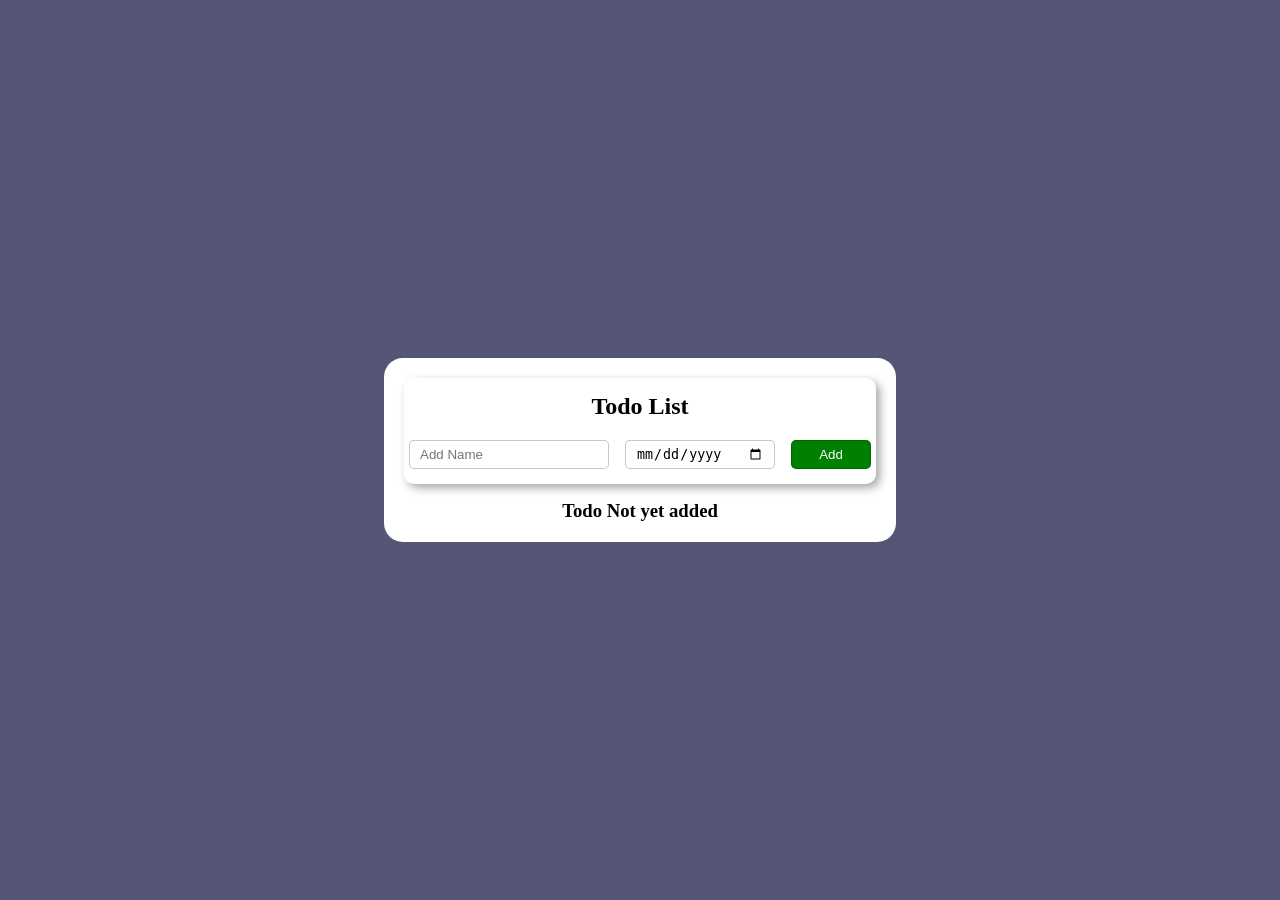
==== index.html @ 75c6335c "Add files via upload" ====
<!DOCTYPE html>
<html lang="en">
<head>
  <meta charset="UTF-8">
  <meta name="viewport" content="width=device-width, initial-scale=1.0">
  <title>js For begginer</title>
</head>
<style>
  *{
    padding: 0;
    margin: 0;
    box-sizing: border-box;
  }

  body{
    background: #557;
    color: #fff;
    width: 100%;
    height: 100vh;
    display: flex;
    align-items: center;
    justify-content: center;
  }

  .input-grid, .display-grid{
    display: grid;
    grid-template-columns: 200px 150px 80px;
    margin-bottom: 10px;
    padding: 5px;
    column-gap: 1em;
  }

   .display-grid{
    border-radius: 5px;
    font-size: 15px;
    box-shadow: 1px 1px 8px #00000059;
   }
   
  .todo-box{
    background-color: #fff;
    color: #000;
    padding: 20px;
    border-radius: 5mm;
    display: flex;
    flex-direction: column;
    align-items: center;
  }

  .head-text{
    margin: 15px 0;
  }

  .alert{
    color: #ba0100;
  }

  .inputName, 
  .inputDate,
  .add-todo, 
  .delet-btn {
    border: 1px solid #00000038;
    outline: none;
    padding: 5px 10px;
    border-radius: 5px;
  }

  .add-todo-section{
    display: flex;
    flex-direction: column;
    align-items: center;
    margin-bottom: 1em;
    box-shadow: 4px 4px 10px #00000059;
    border-radius: 10px;
  }

  .displa-date,
  .displa-text{
    margin: auto 0;
  }

  .delet-btn, .add-todo{
    cursor: pointer;
    color: #fff;
  }

   .delet-btn{
    background-color: #ba0100;
   } 
   
   .add-todo{
    background-color: green;
   }

</style>
<body>
  <div class="todo-box">
    <div class="add-todo-section">
      <h2 class="head-text">Todo List</h2>
      <div class="input-grid">
        <input class="inputName" placeholder="Add Name">
        <input class="inputDate" type="date">
        <button class="add-todo">Add</button>
      </div>
    </div>
    
    <div class="display-box"></div>
  </div>

  
  <script>
     let todoList = JSON.parse(localStorage.getItem('todoList')) || [];
     const inputElement = document.querySelector('.inputName');
     const inputDueDate = document.querySelector('.inputDate');
     const headForAlert = document.querySelector('.head-text');

     todoListAdd();

     document.querySelector('.add-todo').addEventListener('click', () => {
      if(inputElement.value !== '' && inputDueDate.value !== ''){
        todoList.push({
        name: inputElement.value,
        dueDate: inputDueDate.value
      });
      } else{
          headForAlert.classList.add('alert');
          headForAlert.innerText = 'Name or DueDate is Missed';
        setTimeout(()=>{
          headForAlert.classList.remove('alert');
          headForAlert.innerText = 'Todo List';
        }, 3000);
      }
      todoListAdd();
      inputElement.value = '';
      inputDueDate.value = '';
     });

     function todoListAdd(){
      let todoListHTML = '';
      todoList.forEach((todoObject, index) =>{
        todoListHTML += `
        <div class="display-grid">
          <div class="displa-text">${todoObject.name}</div>
          <div class="displa-date">${todoObject.dueDate}</div>
          <button class="delet-btn"onclick="todoList.splice(${index}, 1);todoListAdd();">Delete</button>
        </div>`
          
      } );
      document.querySelector('.display-box').innerHTML = todoListHTML;
      localStorage.setItem('todoList', JSON.stringify(todoList));

      if(!todoListHTML){
        document.querySelector('.display-box').innerHTML = `<h3>Todo Not yet added</h3>`;
      }
     }
  </script>
</body>
</html>
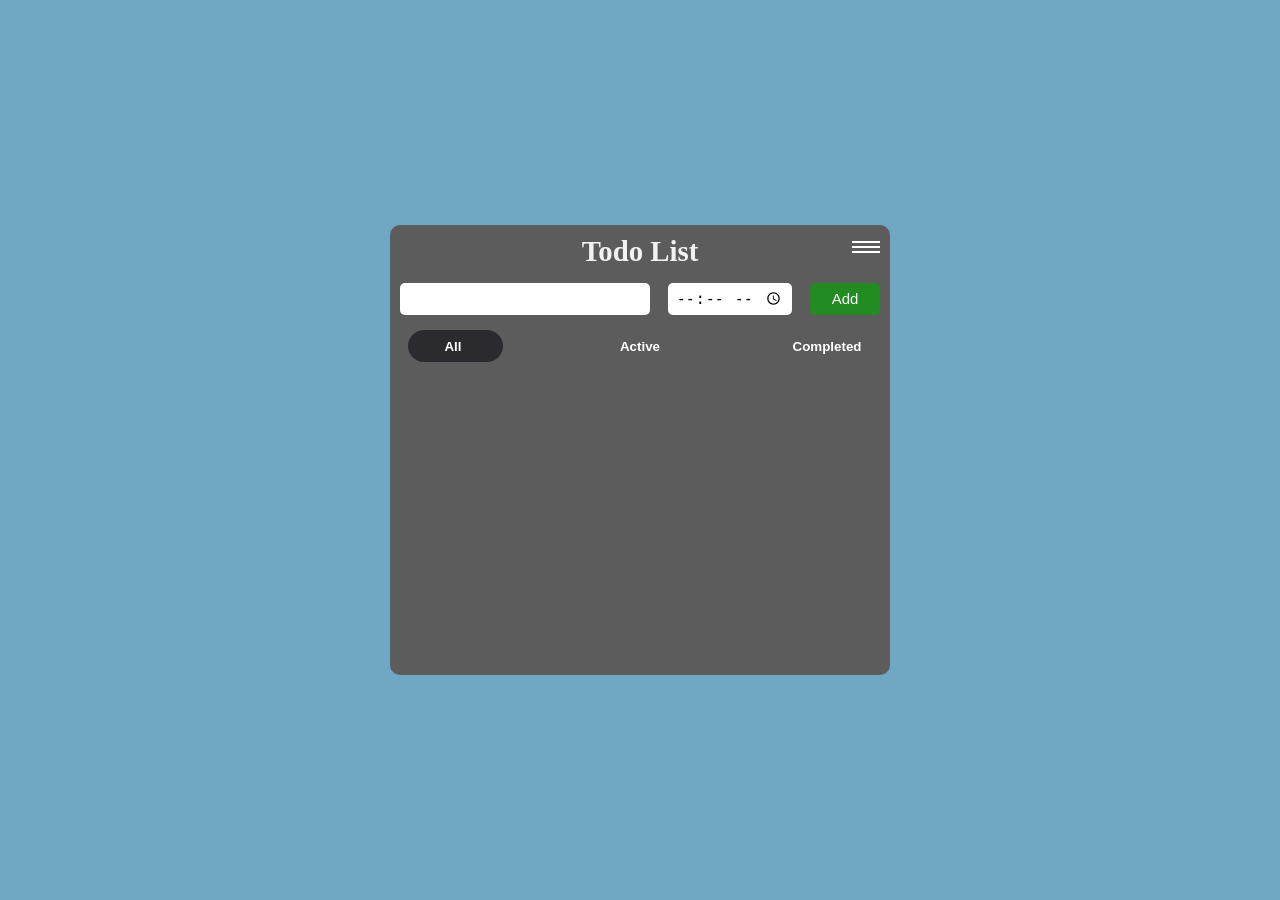
==== commit 2c80edd0: "Add files via upload" ====
--- a/index.html
+++ b/index.html
@@ -3,155 +3,53 @@
 <head>
   <meta charset="UTF-8">
   <meta name="viewport" content="width=device-width, initial-scale=1.0">
-  <title>js For begginer</title>
+  <title>Todo List</title>
+  <link rel="stylesheet" href="style.css">
 </head>
-<style>
-  *{
-    padding: 0;
-    margin: 0;
-    box-sizing: border-box;
-  }
-
-  body{
-    background: #557;
-    color: #fff;
-    width: 100%;
-    height: 100vh;
-    display: flex;
-    align-items: center;
-    justify-content: center;
-  }
-
-  .input-grid, .display-grid{
-    display: grid;
-    grid-template-columns: 200px 150px 80px;
-    margin-bottom: 10px;
-    padding: 5px;
-    column-gap: 1em;
-  }
-
-   .display-grid{
-    border-radius: 5px;
-    font-size: 15px;
-    box-shadow: 1px 1px 8px #00000059;
-   }
-   
-  .todo-box{
-    background-color: #fff;
-    color: #000;
-    padding: 20px;
-    border-radius: 5mm;
-    display: flex;
-    flex-direction: column;
-    align-items: center;
-  }
-
-  .head-text{
-    margin: 15px 0;
-  }
-
-  .alert{
-    color: #ba0100;
-  }
-
-  .inputName, 
-  .inputDate,
-  .add-todo, 
-  .delet-btn {
-    border: 1px solid #00000038;
-    outline: none;
-    padding: 5px 10px;
-    border-radius: 5px;
-  }
-
-  .add-todo-section{
-    display: flex;
-    flex-direction: column;
-    align-items: center;
-    margin-bottom: 1em;
-    box-shadow: 4px 4px 10px #00000059;
-    border-radius: 10px;
-  }
-
-  .displa-date,
-  .displa-text{
-    margin: auto 0;
-  }
-
-  .delet-btn, .add-todo{
-    cursor: pointer;
-    color: #fff;
-  }
-
-   .delet-btn{
-    background-color: #ba0100;
-   } 
-   
-   .add-todo{
-    background-color: green;
-   }
-
-</style>
 <body>
   <div class="todo-box">
-    <div class="add-todo-section">
-      <h2 class="head-text">Todo List</h2>
-      <div class="input-grid">
-        <input class="inputName" placeholder="Add Name">
-        <input class="inputDate" type="date">
-        <button class="add-todo">Add</button>
+    <div class="todo-header">
+      <button class="menuBtn" id="menuBtn">
+        <span></span>
+        <span></span>
+        <span></span>
+      </button>
+
+      <div class="menu-popup hidden">
+        <div class="sort-by menus">
+          <svg viewBox="0 0 24 24" width="18" height="18" fill="none" stroke="#fff" stroke-width="3" stroke-linecap="round" stroke-linejoine="round">
+            <polyline points="9 6 15 12 9 18"></polyline>
+            <polyline points="6 9 12 15 18 9"></polyline>
+          </svg>Sort-by</div>
+          
+        <div class="sortBox hidden">
+          <div class="sort-menu">Added Date</div>
+          <div class="sort-menu">Time</div>
+          <div class="sort-menu">A-Z</div>
+        </div>
+        <div class="menus">Todo Data</div>
+        <div class="menus" id="clearAll">Clear All</div>
+      </div>
+
+      <div class="title">Todo List</div>
+      <div class="error-box hidden">Error: The value must not be empty</div>
+      <div class="input-box">
+        <input type="text" class="input-action" id="inputAction">
+        <input type="time" class="action-time" id="actionTime"> 
+        <button class="add-btn" id="add-btn">Add</button>
       </div>
     </div>
+    <div class="nav">
+      <span class="span"></span>
+      <button class="nav-btn">All</button>
+      <button class="nav-btn">Active</button>
+      <button class="nav-btn">Completed</button>
+    </div>
+    <div class="todo-list-container" id="renderList" >
+      
+    </div>
     
-    <div class="display-box"></div>
   </div>
-
-  
-  <script>
-     let todoList = JSON.parse(localStorage.getItem('todoList')) || [];
-     const inputElement = document.querySelector('.inputName');
-     const inputDueDate = document.querySelector('.inputDate');
-     const headForAlert = document.querySelector('.head-text');
-
-     todoListAdd();
-
-     document.querySelector('.add-todo').addEventListener('click', () => {
-      if(inputElement.value !== '' && inputDueDate.value !== ''){
-        todoList.push({
-        name: inputElement.value,
-        dueDate: inputDueDate.value
-      });
-      } else{
-          headForAlert.classList.add('alert');
-          headForAlert.innerText = 'Name or DueDate is Missed';
-        setTimeout(()=>{
-          headForAlert.classList.remove('alert');
-          headForAlert.innerText = 'Todo List';
-        }, 3000);
-      }
-      todoListAdd();
-      inputElement.value = '';
-      inputDueDate.value = '';
-     });
-
-     function todoListAdd(){
-      let todoListHTML = '';
-      todoList.forEach((todoObject, index) =>{
-        todoListHTML += `
-        <div class="display-grid">
-          <div class="displa-text">${todoObject.name}</div>
-          <div class="displa-date">${todoObject.dueDate}</div>
-          <button class="delet-btn"onclick="todoList.splice(${index}, 1);todoListAdd();">Delete</button>
-        </div>`
-          
-      } );
-      document.querySelector('.display-box').innerHTML = todoListHTML;
-      localStorage.setItem('todoList', JSON.stringify(todoList));
-
-      if(!todoListHTML){
-        document.querySelector('.display-box').innerHTML = `<h3>Todo Not yet added</h3>`;
-      }
-     }
-  </script>
+  <script src ="script.js"></script>
 </body>
 </html>
--- a/style.css
+++ b/style.css
@@ -0,0 +1,297 @@
+*{
+  margin: 0;
+  padding: 0;
+  box-sizing: border-box;
+}
+body{
+  width: 100;
+  height: 100vh;
+  display: flex;
+  align-items: center;
+  justify-content: center;
+  background-color: hsl(200, 40%, 60%);
+}
+.todo-box{
+  width: 500px;
+  min-height: 450px;
+  background-color: rgb(92, 92, 92);
+  display: flex;
+  flex-direction: column;
+  align-items: center;
+  padding: 10px;
+  border-radius: 10px;
+  gap: 1em;
+}
+.todo-header{
+  text-align: center;
+  display: flex;
+  flex-direction: column;
+  align-items: center;
+  width: 100%;
+  position: relative;
+}
+.todo-header .title{
+  color: hsl(0, 0%, 95%);
+  font-size: 1.8em;
+  font-weight: bold;
+  margin-bottom: 15px;
+}
+.input-box{
+  width: 100%;
+  display: flex;
+
+  justify-content: space-between;
+}
+.input-action{
+  width: 250px;
+}
+.input-action, 
+.action-time,
+.add-btn{
+  border: none;
+  outline: none;
+  padding: 5px 8px;
+  border-radius: 5px;
+  font-size: 15px;
+  font-weight: 500;
+}
+.add-btn{
+  width: 70px;
+  background-color: forestgreen;
+  color: #fff;
+  cursor: pointer;
+}
+.todo-list-container{
+  padding: 5px 0;
+  width: 100%;
+  display: flex;
+  flex-direction: column;
+  gap: .5em;
+}
+.listbox{
+  width: 100%;
+  display: grid;
+  padding: 3px 10px;
+  gap: 10px;
+  transition: .2s;
+}
+
+.listbox-dis{
+  display: flex;
+  justify-content: space-between;
+  align-items: center;
+  font-size: 1.1em;
+}
+
+.edit-box{
+  display: none;
+  justify-content: space-between;
+  align-items: center;
+  font-size: 1.1em;
+}
+.todo-action{
+  width: 230px;
+}
+
+.todo-time, 
+.update-time{
+  width: 70px;
+  outline: none;
+}
+.todo-action, 
+.todo-time{
+  padding: 5px 0;
+  color: hsl(0, 0%, 90%);
+}
+.update-action{
+  width: 230px;
+  outline: none;
+  font-size: 15px;
+  font-size: 1em;
+  padding: 0 8px;
+  height: 30px;
+  border: none;
+  color: #001;
+  border-radius: 4px;
+}
+.edit-btn, 
+.delete-btn,
+.save-btn,
+.update-time{
+  outline: none;
+  width: 60px;
+  height: 30px;
+  padding: 5px 4px; 
+  border: none;
+  color: #fff;
+  border-radius: 3px;
+  cursor: pointer;
+}
+.save-btn{
+  background: green;
+}
+.edit-btn {
+  background-color: hsl(42, 60%, 50%);
+} 
+.delete-btn{
+  background-color: rgba(217, 0, 0, 0.912);
+}
+.update-time{
+  color: #001;
+}
+
+.isEditing .listbox-dis{
+  display: none;
+}
+.isEditing .edit-box{
+  display: flex;
+}
+.nav{
+  width: 100%;
+  padding: 8px ;
+  display: flex;
+  justify-content: space-between;
+  align-items: center;
+  position: relative;
+}
+.nav .span{
+  width: 95px;
+  height: 32px;
+  background-color: rgb(42, 42, 47);
+  border-radius: 50px;
+  position: absolute;
+  z-index: 1;
+  left: 8px;
+}
+.nav .left{
+  left: 8px;
+  transition: .2s;
+}
+.nav .center{
+  left: 50%;
+  translate: -50% 0;
+  transition: .2s;
+}
+.nav .right{
+  left: calc(100% - 103px);
+  transition: .2s;
+}
+.nav-btn{
+  min-width: 90px;
+  z-index: 2;
+  color: #fff;
+  font-weight: 600;
+  background: none;
+  border: none;
+  cursor: pointer;
+}
+.completed{
+  border-radius: 3px;
+  background: hsla(120, 100%, 50%, 0.259);
+}
+.completed .todo-action , .completed .todo-time{
+  text-decoration: line-through;
+}
+
+.red{
+  position: relative;
+}
+.confir-comple{
+  appearance: none;
+  height: 15px;
+  width: 15px;
+  border: 2px #fff solid;
+  position: relative;
+  z-index: 100;
+  padding: 0;
+  margin: 0;
+  cursor: pointer;
+}
+.confir-comple:checked{
+  border-radius: 2px;
+  background: rgb(64, 255, 0);
+}
+.error-box{
+  font-weight: bold;
+  color: hsl(36, 100%, 50%);
+  width: 60%;
+  font-size: 1.1em;
+  padding: 5px;
+  margin-bottom: 10px;
+  border-radius: 5px;
+  background: hsl(0, 0%, 40%);
+}
+.menuBtn{ 
+  width: 28px;
+  height: 24px;
+  display: flex;
+  flex-direction: column;
+  justify-content: center;
+  gap: 3px;
+  cursor: pointer;
+  background: none;
+  border: none;
+  outline: none;
+  position: absolute;
+  right: 0;
+  top: 0;
+  z-index: 100;
+}
+.menuBtn span{
+  width: 100%;
+  height: 2px;
+  background: rgb(255, 255, 255);
+}
+.menu-popup{
+  position: absolute;
+  width: 120px;
+  padding: 5px 10px;
+  right: 0;
+  top: 30px;
+  text-align: left;
+  display: grid;
+  gap: 3px;
+  border-radius: 10px;
+  border: 1px solid ;
+  box-shadow: 2px 2px 4px hsl(0, 0%, 50%);
+  color: hsl(0, 0%, 95%);
+  background: hsl(0, 0%, 40%);
+  z-index: 10;
+}
+.sort-menu{
+  cursor: pointer;
+  border-bottom: 1px solid hsla(0, 0%, 50%, .7);
+}
+.sortBox{
+  padding-left: 5px;
+  color: hsl(0, 0%, 85%);
+}
+.sort-by{
+  display: flex;
+  align-items: center;
+  cursor: pointer;
+  
+}
+.menus{
+  cursor: pointer;
+}
+.menus:last-child{
+  color: rgb(255, 77, 77);
+  font-weight: 600;
+}
+.sort-by.box svg polyline:first-child{
+  display: none;
+}
+.sort-by.box svg polyline:last-child{
+  display: initial;
+}
+
+.sort-by svg polyline:first-child{
+  display: initial;
+}
+.sort-by svg polyline:last-child{
+  display: none;
+}
+.hidden {
+  display: none;
+}
